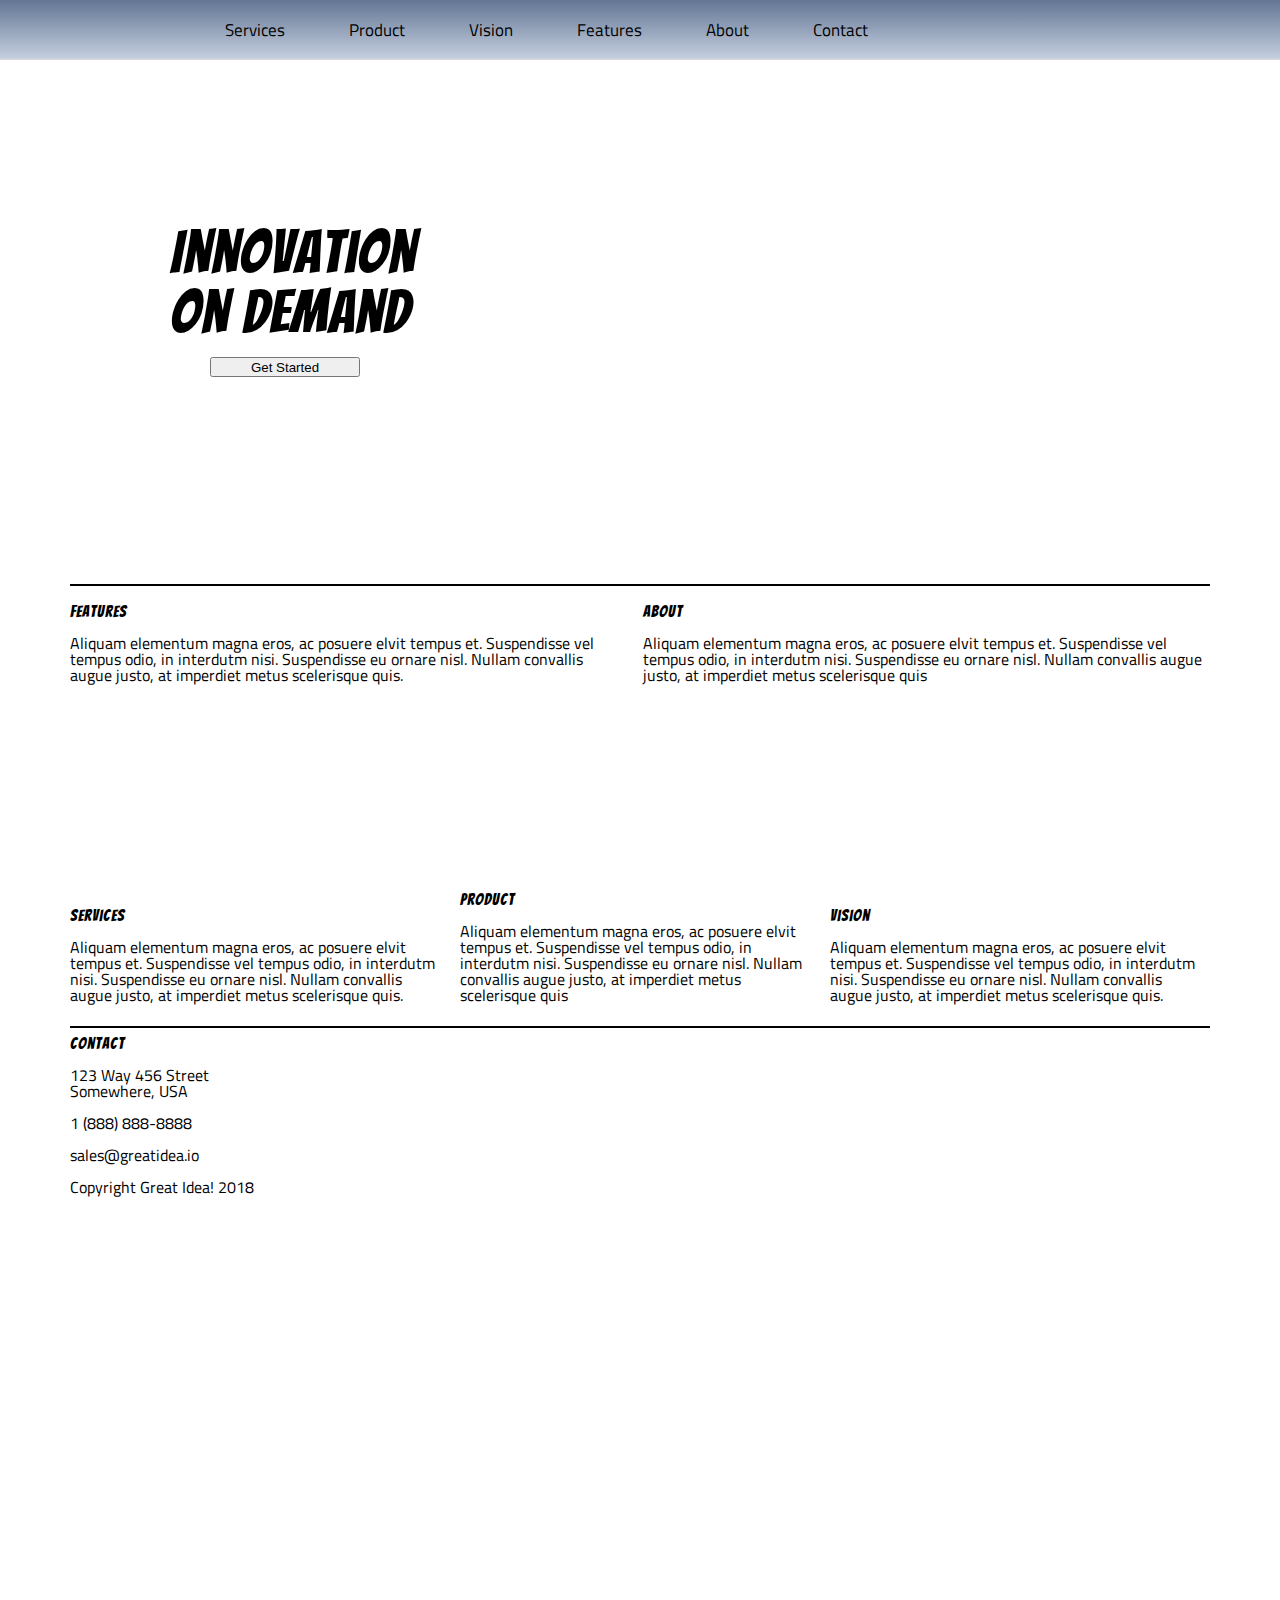
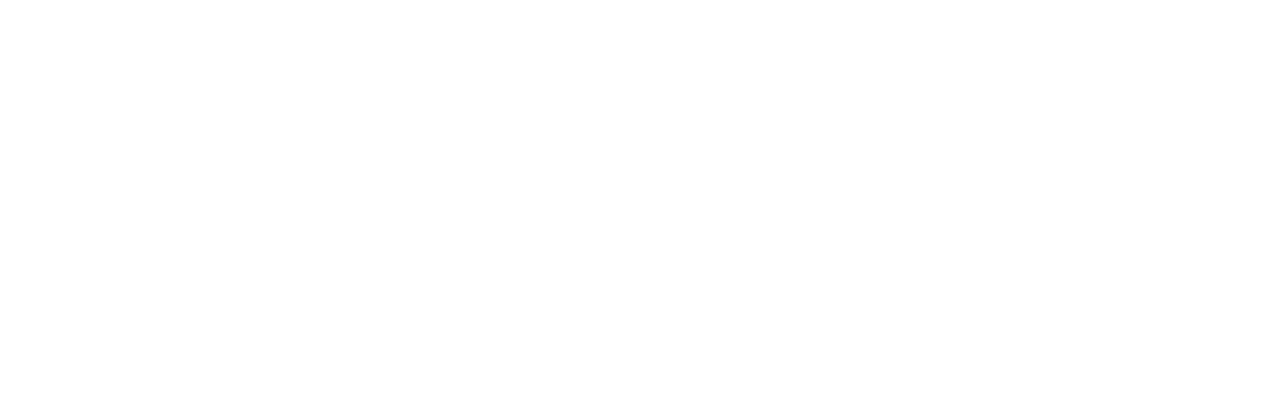
==== great-idea/index.html @ be097783 "Initial commit, code from UI2 added" ====
<!doctype html>

<html lang="en">
<head>
  <meta charset="utf-8">

  <title>Great Idea!</title>

  <link href="https://fonts.googleapis.com/css?family=Karla" rel="stylesheet">
  <link rel="stylesheet" href="css/index.css">
  <link href="https://fonts.googleapis.com/css?family=Bangers|Titillium+Web" rel="stylesheet">
  <link rel="stylesheet" href="css/index.css">

  <!--[if lt IE 9]>
    <script src="https://cdnjs.cloudflare.com/ajax/libs/html5shiv/3.7.3/html5shiv.js"></script>
  <![endif]-->
</head>

  <body>

    <!-- Copy and paste your HTML from the first UI project here -->
    <section class="mainContainer">
      <!--START - Top nav code-->
      <nav class="topnav main-nav ">
        <a class="navItem grow" href="#services">Services</a>
        <a class="navItem grow" href="#product">Product</a>
        <a class="navItem grow" href="#vision" >Vision</a>
        <a class="navItem grow" href="#features">Features</a>
        <a class="navItem grow" href="#about">About</a>
        <a class="navItem grow" href="#contact">Contact</a>
        <div class="topRightLogo">
          
        </div>
        
      </nav>
      <!--END - Top nav code-->
      <!--START - Top section code-->
      <section class="topSection">
        <div class="slogan testLeft">
          <div class="sloganFine">
              <h1 class="blockText">
                  Innovation
                  On
                  Demand
              </h1>
              <button class="startbutton">
                  Get Started
              </button>
          </div>
          <div class="spaceHolder">
              &nbsp;
              &nbsp;
              &nbsp;
          </div>
            
        </div>
        <div class="logo-right circle">
            <!--Here is the logo image div, image and properties set in css-->
        </div> 
      </section> 
      <!--END - Top section code-->

      <br><br>
      
      <section> 
        <div class="midSection">
          <hr></hr>
          <div class="topSectionLeft">
            
            <h4>Features</h4>
            <p>Aliquam elementum magna eros, ac posuere elvit tempus et. 
              Suspendisse vel tempus odio, in interdutm nisi. Suspendisse eu 
              ornare nisl. Nullam convallis augue justo, at imperdiet metus 
              scelerisque quis.</p>
          </div>
          <div class="topSectionRight">
             
              <h4>About</h4>
              <p>Aliquam elementum magna eros, ac posuere elvit tempus et. Suspendisse vel tempus odio, in interdutm nisi. Suspendisse eu ornare nisl. Nullam convallis augue justo, at imperdiet metus scelerisque quis</p>
          </div> 
        </div> 
      </section>
        <div class="img-center">

        </div> 
        
        
        <section>
          <div class="botSectionLeft">
            <h4>Services</h4>
            <p>Aliquam elementum magna eros, ac posuere elvit tempus et. 
              Suspendisse vel tempus odio, in interdutm nisi. Suspendisse eu 
              ornare nisl. Nullam convallis augue justo, at imperdiet metus 
              scelerisque quis.</p>
          </div>
          <div class="botSectionCenter">
              <h4>Product</h4>
              <p>Aliquam elementum magna eros, ac posuere elvit tempus et. Suspendisse vel tempus odio, in interdutm nisi. Suspendisse eu ornare nisl. Nullam convallis augue justo, at imperdiet metus scelerisque quis</p>
          </div> 
          <div class="botSectionRight">
            <h4>Vision</h4>
            <p>Aliquam elementum magna eros, ac posuere elvit tempus et. 
              Suspendisse vel tempus odio, in interdutm nisi. Suspendisse eu 
              ornare nisl. Nullam convallis augue justo, at imperdiet metus 
              scelerisque quis.</p>
          </div>   
      </section>
          
          <hr></hr>

          <footer>
              <h4>Contact</h4>
            <address>
                123 Way 456 Street<br>
                Somewhere, USA<br>
                <br>
                1 (888) 888-8888<br>
                <br>
                sales@greatidea.io<br>
                <br>
                Copyright Great Idea! 2018<br>
            </address>
              
              
          </footer>
          <section class="bottomSpace">
              &nbsp;
              &nbsp;
              &nbsp;
              &nbsp;
              &nbsp;
              &nbsp;
              &nbsp;
              &nbsp;
              &nbsp;
              &nbsp;
              &nbsp;
              &nbsp;
              &nbsp;
              &nbsp;
              &nbsp;
              &nbsp;
              &nbsp;
              &nbsp;
              &nbsp;
              &nbsp;
              &nbsp;
              &nbsp;
          </section>
          
          
    </section>
  
    
  </body>
</html>
---- great-idea/css/index.css ----
/* http://meyerweb.com/eric/tools/css/reset/ 
   v2.0 | 20110126
   License: none (public domain)
*/

html, body, div, span, applet, object, iframe,
h1, h2, h3, h4, h5, h6, p, blockquote, pre,
a, abbr, acronym, address, big, cite, code,
del, dfn, em, img, ins, kbd, q, s, samp,
small, strike, strong, sub, sup, tt, var,
b, u, i, center,
dl, dt, dd, ol, ul, li,
fieldset, form, label, legend,
table, caption, tbody, tfoot, thead, tr, th, td,
article, aside, canvas, details, embed, 
figure, figcaption, footer, header, hgroup, 
menu, nav, output, ruby, section, summary,
time, mark, audio, video {
	margin: 0;
	padding: 0;
	border: 0;
	font-size: 100%;
	font: inherit;
	vertical-align: baseline;
}
/* HTML5 display-role reset for older browsers */
article, aside, details, figcaption, figure, 
footer, header, hgroup, menu, nav, section {
	display: block;
}
body {
	line-height: 1;
}
ol, ul {
	list-style: none;
}
blockquote, q {
	quotes: none;
}
blockquote:before, blockquote:after,
q:before, q:after {
	content: '';
	content: none;
}
table {
	border-collapse: collapse;
	border-spacing: 0;
}

/* Set every element's box-sizing to border-box */
* {
    box-sizing: border-box;
}

html, body {
    height: 100%;
    font-family: 'Titillium Web', sans-serif;
}

h1, h2, h3, h4, h5 {
    font-family: 'Bangers', cursive;
    letter-spacing: 1px;
    margin-bottom: 15px;
}

/* Copy and paste your work from yesterday here and start to refactor into flexbox */

.logoContainer{
	display: inline;
	float: right;
	color: #f2f2f2;
	text-align: center;
	padding: 14px 16px;
	text-decoration: none;
	font-size: 17px;
}

.mainContainer{
	margin-left:70px;
	margin-right:70px;
}

/* START - CSS for positioning the slogan and start button     */
.slogan{
	text-align: center;
	font-size: 60px;
	margin-top: 100px;
}

.sloganFine{
	width: 200px;
	padding-left: 100px;
	padding-top: 20px;
}

.startbutton{
	width: 150px;
	height: 20px;
	margin-left: 40px;
	display: block;
	box-sizing: border-box;
}
/* END - CSS for positioning the slogan and start button */

.logo-right{
	margin-top: 20px;
	margin-left: 100px;
	background-image: url("../img/header-img.png");
  	background-repeat: no-repeat;
  	background-position: right top;
  	
    
    width: 379px;
    height: 379px;
}

.circle {

	border-radius: 50%;

	display: inline-block;

	margin-right: 20px;

}

/* START - Top Nav CSS */


nav.main-nav {
    background-image: -o-linear-gradient(bottom, #637694 0%, #C5CFE0 100%);
	background-image: -moz-linear-gradient(bottom, #637694 0%, #C5CFE0 100%);
	background-image: -webkit-linear-gradient(bottom, #637694 0%, #C5CFE0 100%);
	background-image: -ms-linear-gradient(bottom, #637694 0%, #C5CFE0 100%);
	background-image: linear-gradient(to bottom, #637694 0%, #C5CFE0 100%);
    height:60px;
    z-index:2;
	margin-left: 0px;
    border-bottom:1px solid #dadada;
    width:100%;
    position:fixed;
    top:0px;
    left:0;
    right:0;
    text-align: center;
}

.topnav {
	
	color: black;
	
}
  
.topnav a {
display: inline-block;
color: black;
text-align: center;
text-decoration: none;
font-size: 17px;
}

.topnav a:hover {

color: black;
}

.topnav a.active {

color: white;
}

.navItem{
	padding-bottom: 20px;
	margin: 30px;
	margin-top: 10px;

	display: inline-block;
}
/* END - Top Nav CSS */


.topSection{
	padding-top: 60px;
}


hr{
	border: 1px solid black;
}

.midSection{
	width: 100%;
	height: 100%;
}

.topSectionLeft{
	width: 49%;
	padding-top:10px;
	padding-bottom: 15px;
	padding-right: 10px;
	
	display: inline-block;
	
}

.topSectionRight{
	width: 50%;
	padding-top:10px;
	padding-bottom: 15px;
	padding-left: 10px;
	display: inline-block;
	
}


.botSectionLeft{
	width: 33%;
	padding-top:10px;
	padding-bottom: 15px;
	
	display: inline-block;
}
.botSectionCenter{
	width: 33%;
	padding-top:10px;
	padding-left:10px;
	padding-right:10px;
	padding-bottom: 15px;
	margin: auto;
	display: inline-block;
}
.botSectionRight{
	width: 33%;
	padding-top:10px;
	padding-bottom: 15px;
	display: inline-block;
}

.testLeft{
	width: 50%;
	display: inline-block;
}

.img-center{

	background-image: url("../img/mid-page-accent.jpg");
  	background-repeat: no-repeat;
  	background-position: center;
  	
	display: inline-block;
    width: 100%;
    height: 182px;
	 
}



.bottomSpace{
	height: 800px;
}




.spaceHolder{
	padding: 30px;
	padding-bottom: 100px;
	height: 167px;
}

.blockText{
	margin-left: auto;
	margin-right: auto;
	width: 4em;
	text-align: center;
}

.topRightLogo{
	background-image: url("../img/logo.png");
  	background-repeat: no-repeat;
  	background-position: center;
  	z-index: 20;
	
    width: 183px;
	height: 36px;
	
	display: inline-block;
}

.grow { transition: all .2s ease-in-out; }
.grow:hover { transform: scale(1.5); }
---- great-idea/css/index.css ----
/* http://meyerweb.com/eric/tools/css/reset/ 
   v2.0 | 20110126
   License: none (public domain)
*/

html, body, div, span, applet, object, iframe,
h1, h2, h3, h4, h5, h6, p, blockquote, pre,
a, abbr, acronym, address, big, cite, code,
del, dfn, em, img, ins, kbd, q, s, samp,
small, strike, strong, sub, sup, tt, var,
b, u, i, center,
dl, dt, dd, ol, ul, li,
fieldset, form, label, legend,
table, caption, tbody, tfoot, thead, tr, th, td,
article, aside, canvas, details, embed, 
figure, figcaption, footer, header, hgroup, 
menu, nav, output, ruby, section, summary,
time, mark, audio, video {
	margin: 0;
	padding: 0;
	border: 0;
	font-size: 100%;
	font: inherit;
	vertical-align: baseline;
}
/* HTML5 display-role reset for older browsers */
article, aside, details, figcaption, figure, 
footer, header, hgroup, menu, nav, section {
	display: block;
}
body {
	line-height: 1;
}
ol, ul {
	list-style: none;
}
blockquote, q {
	quotes: none;
}
blockquote:before, blockquote:after,
q:before, q:after {
	content: '';
	content: none;
}
table {
	border-collapse: collapse;
	border-spacing: 0;
}

/* Set every element's box-sizing to border-box */
* {
    box-sizing: border-box;
}

html, body {
    height: 100%;
    font-family: 'Titillium Web', sans-serif;
}

h1, h2, h3, h4, h5 {
    font-family: 'Bangers', cursive;
    letter-spacing: 1px;
    margin-bottom: 15px;
}

/* Copy and paste your work from yesterday here and start to refactor into flexbox */

.logoContainer{
	display: inline;
	float: right;
	color: #f2f2f2;
	text-align: center;
	padding: 14px 16px;
	text-decoration: none;
	font-size: 17px;
}

.mainContainer{
	margin-left:70px;
	margin-right:70px;
}

/* START - CSS for positioning the slogan and start button     */
.slogan{
	text-align: center;
	font-size: 60px;
	margin-top: 100px;
}

.sloganFine{
	width: 200px;
	padding-left: 100px;
	padding-top: 20px;
}

.startbutton{
	width: 150px;
	height: 20px;
	margin-left: 40px;
	display: block;
	box-sizing: border-box;
}
/* END - CSS for positioning the slogan and start button */

.logo-right{
	margin-top: 20px;
	margin-left: 100px;
	background-image: url("../img/header-img.png");
  	background-repeat: no-repeat;
  	background-position: right top;
  	
    
    width: 379px;
    height: 379px;
}

.circle {

	border-radius: 50%;

	display: inline-block;

	margin-right: 20px;

}

/* START - Top Nav CSS */


nav.main-nav {
    background-image: -o-linear-gradient(bottom, #637694 0%, #C5CFE0 100%);
	background-image: -moz-linear-gradient(bottom, #637694 0%, #C5CFE0 100%);
	background-image: -webkit-linear-gradient(bottom, #637694 0%, #C5CFE0 100%);
	background-image: -ms-linear-gradient(bottom, #637694 0%, #C5CFE0 100%);
	background-image: linear-gradient(to bottom, #637694 0%, #C5CFE0 100%);
    height:60px;
    z-index:2;
	margin-left: 0px;
    border-bottom:1px solid #dadada;
    width:100%;
    position:fixed;
    top:0px;
    left:0;
    right:0;
    text-align: center;
}

.topnav {
	
	color: black;
	
}
  
.topnav a {
display: inline-block;
color: black;
text-align: center;
text-decoration: none;
font-size: 17px;
}

.topnav a:hover {

color: black;
}

.topnav a.active {

color: white;
}

.navItem{
	padding-bottom: 20px;
	margin: 30px;
	margin-top: 10px;

	display: inline-block;
}
/* END - Top Nav CSS */


.topSection{
	padding-top: 60px;
}


hr{
	border: 1px solid black;
}

.midSection{
	width: 100%;
	height: 100%;
}

.topSectionLeft{
	width: 49%;
	padding-top:10px;
	padding-bottom: 15px;
	padding-right: 10px;
	
	display: inline-block;
	
}

.topSectionRight{
	width: 50%;
	padding-top:10px;
	padding-bottom: 15px;
	padding-left: 10px;
	display: inline-block;
	
}


.botSectionLeft{
	width: 33%;
	padding-top:10px;
	padding-bottom: 15px;
	
	display: inline-block;
}
.botSectionCenter{
	width: 33%;
	padding-top:10px;
	padding-left:10px;
	padding-right:10px;
	padding-bottom: 15px;
	margin: auto;
	display: inline-block;
}
.botSectionRight{
	width: 33%;
	padding-top:10px;
	padding-bottom: 15px;
	display: inline-block;
}

.testLeft{
	width: 50%;
	display: inline-block;
}

.img-center{

	background-image: url("../img/mid-page-accent.jpg");
  	background-repeat: no-repeat;
  	background-position: center;
  	
	display: inline-block;
    width: 100%;
    height: 182px;
	 
}



.bottomSpace{
	height: 800px;
}




.spaceHolder{
	padding: 30px;
	padding-bottom: 100px;
	height: 167px;
}

.blockText{
	margin-left: auto;
	margin-right: auto;
	width: 4em;
	text-align: center;
}

.topRightLogo{
	background-image: url("../img/logo.png");
  	background-repeat: no-repeat;
  	background-position: center;
  	z-index: 20;
	
    width: 183px;
	height: 36px;
	
	display: inline-block;
}

.grow { transition: all .2s ease-in-out; }
.grow:hover { transform: scale(1.5); }
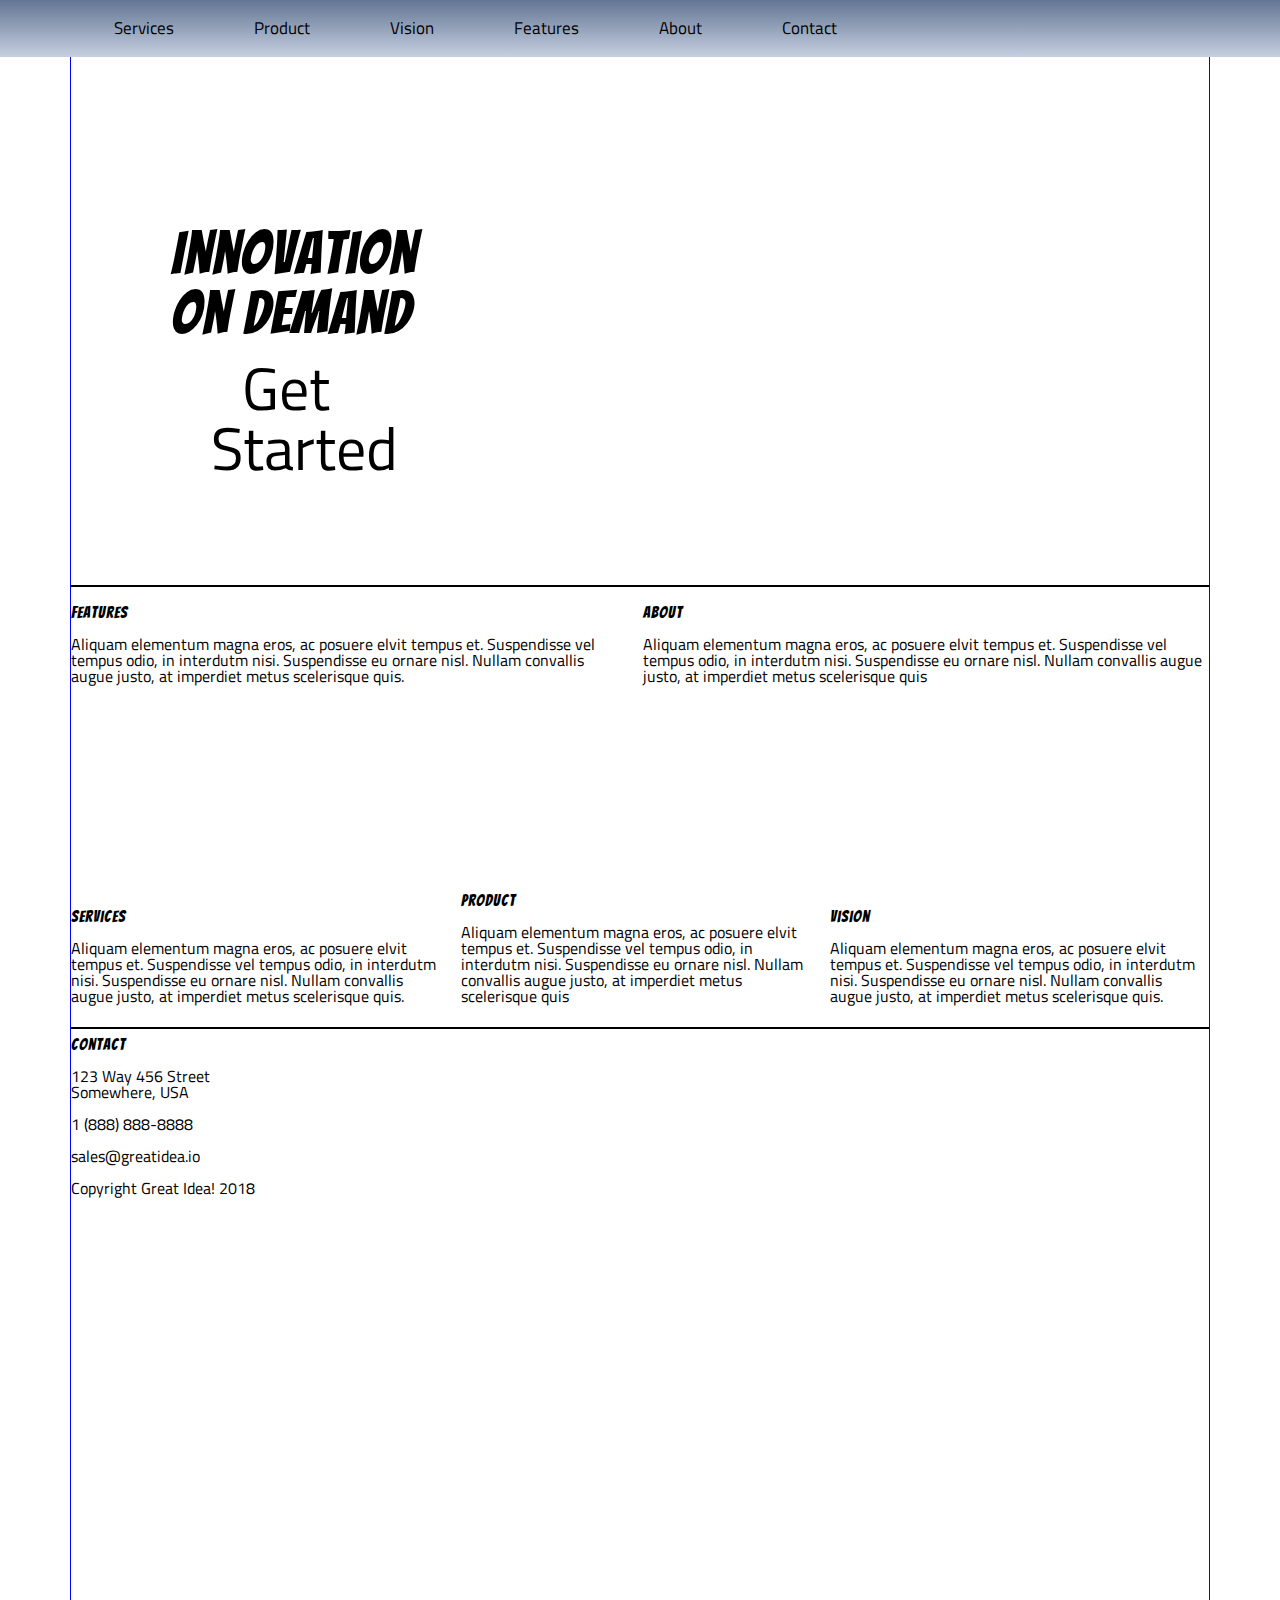
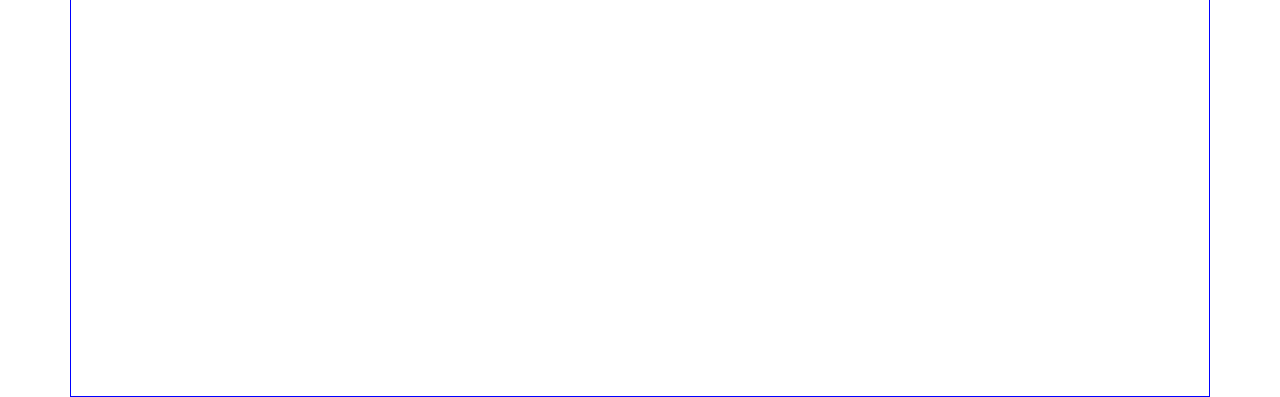
==== commit 5dd92be7: "great idea main page responsive menu with flex" ====
--- a/great-idea/index.html
+++ b/great-idea/index.html
@@ -10,7 +10,7 @@
   <link rel="stylesheet" href="css/index.css">
   <link href="https://fonts.googleapis.com/css?family=Bangers|Titillium+Web" rel="stylesheet">
   <link rel="stylesheet" href="css/index.css">
-
+  <link rel="stylesheet" href="https://cdnjs.cloudflare.com/ajax/libs/font-awesome/4.7.0/css/font-awesome.min.css">
   <!--[if lt IE 9]>
     <script src="https://cdnjs.cloudflare.com/ajax/libs/html5shiv/3.7.3/html5shiv.js"></script>
   <![endif]-->
@@ -19,21 +19,76 @@
   <body>
 
     <!-- Copy and paste your HTML from the first UI project here -->
+    
+    <!--START - Top nav code-->
+    <div class="wrapper">
+        <nav class="topnav">
+          <ul>
+            <li><a class="navItem grow" href="#services">Services</a></li>
+            <li><a class="navItem grow" href="#product">Product</a></li>
+            <li><a class="navItem grow" href="#vision">Vision</a></li>
+            <li><a class="navItem grow" href="#features">Features</a></li>
+            <li><a class="navItem grow" href="#about">About</a></li>
+            <li><a class="navItem grow" href="#contact">Contact</a></li>   
+          </ul>
+            <ul>
+              <li class="topRightLogo"></li>
+              
+            </ul>
+        </nav>
+        
+        <nav id="topnavRD_close" class="topnavRD_closed">
+            <ul>
+
+            </ul>
+              <ul>
+                <li class="topRightLogo"></li>
+                <li class="buttonRD">
+                    <button onclick="myFunction()" class="bars grow " href="#navigation-main" aria-label="Skip to main navigation">
+                        <i class="fa fa-bars fa-4x" aria-hidden="true"></i>
+                    </button>
+                </li>
+                
+              </ul>
+          </nav>
+
+          <nav id="topnavRD_open" class="topnavRD_open">
+              <ul>
+                <li><a class="navItem grow" href="#services">Services</a></li>
+                <li><a class="navItem grow" href="#product">Product</a></li>
+                <li><a class="navItem grow" href="#vision">Vision</a></li>
+                <li><a class="navItem grow" href="#features">Features</a></li>
+                <li><a class="navItem grow" href="#about">About</a></li>
+                <li><a class="navItem grow" href="#contact">Contact</a></li>   
+              </ul>
+                <ul>
+                  <li class="topRightLogo"></li>
+                  <li class="buttonRD">
+                      <button onclick="myFunction()" class="bars grow " href="#navigation-main" aria-label="Skip to main navigation">
+                          <i class="fa fa-bars fa-4x" aria-hidden="true"></i>
+                      </button>
+                  </li>
+                  
+                </ul>
+            </nav>
+      </div>
+      
+     
+      <script>
+        function myFunction() {
+          var x = document.getElementById("topnavRD_open");
+          if (x.style.display === "none") {
+            x.style.display = "flex";
+          } else {
+            x.style.display = "none";
+          }
+          
+        }
+
+      </script>
+      <!--END - Top nav code-->
+    
     <section class="mainContainer">
-      <!--START - Top nav code-->
-      <nav class="topnav main-nav ">
-        <a class="navItem grow" href="#services">Services</a>
-        <a class="navItem grow" href="#product">Product</a>
-        <a class="navItem grow" href="#vision" >Vision</a>
-        <a class="navItem grow" href="#features">Features</a>
-        <a class="navItem grow" href="#about">About</a>
-        <a class="navItem grow" href="#contact">Contact</a>
-        <div class="topRightLogo">
-          
-        </div>
-        
-      </nav>
-      <!--END - Top nav code-->
       <!--START - Top section code-->
       <section class="topSection">
         <div class="slogan testLeft">
--- a/great-idea/css/index.css
+++ b/great-idea/css/index.css
@@ -65,20 +65,180 @@
 
 /* Copy and paste your work from yesterday here and start to refactor into flexbox */
 
-.logoContainer{
-	display: inline;
-	float: right;
-	color: #f2f2f2;
-	text-align: center;
-	padding: 14px 16px;
-	text-decoration: none;
-	font-size: 17px;
-}
+
 
 .mainContainer{
 	margin-left:70px;
 	margin-right:70px;
-}
+	border: solid blue 1px;
+}
+
+/* START - Top Nav CSS */
+
+.wrapper nav{
+	width: 100%;
+	position: fixed;
+	color: black;
+
+  }
+
+  /* menu base styles */
+  
+  nav{
+	background-image: -o-linear-gradient(bottom, #637694 0%, #C5CFE0 100%);
+	background-image: -moz-linear-gradient(bottom, #637694 0%, #C5CFE0 100%);
+	background-image: -webkit-linear-gradient(bottom, #637694 0%, #C5CFE0 100%);
+	background-image: -ms-linear-gradient(bottom, #637694 0%, #C5CFE0 100%);
+	background-image: linear-gradient(to bottom, #637694 0%, #C5CFE0 100%);
+	
+	display: flex;
+	flex-flow: row wrap;
+	align-items: center;
+	justify-content: space-around;
+	flex-grow: 1;
+  }
+  
+  nav ul{
+	justify-content: space-around;
+	flex-wrap: wrap;
+	list-style-type: none;
+	padding: 0;
+  }
+  
+  nav a{
+	text-decoration: none;
+	text-align: center;
+	color: black;
+	display: block;
+	padding: 10px;
+  }
+  
+  nav a:hover{
+
+  }
+
+  button{
+	all: unset;
+	
+	
+  }
+
+  .buttonRD{
+	margin: 0 auto;
+	/* doesn't work = align-content: center;*/
+	margin-left: 50px;
+	
+	}
+	
+	.topnavRD_closed{
+		display: none;
+	}
+
+/* flex styles */
+
+@media screen and (max-width: 768px){
+	nav ul{
+	
+		
+	}
+
+	nav li{
+		
+	}
+
+	nav{
+		justify-content: center;
+		
+	}
+
+	.topRightLogo{
+		display: flex;
+	}
+	.topnav{
+		display: none;
+	}
+
+	.topnavRD_open{
+		display: none;
+	}
+
+	.topnavRD_closed{
+		display: flex;
+	}
+	
+}
+@media screen and (min-width: 768px){
+	nav ul{
+		display: flex;
+		justify-content: space-around;
+		
+	}
+
+	nav li{
+		/*flex: 1 1 0;*/
+		height: 100%;
+		flex: 0 0 100px;
+	}
+
+	nav{
+		
+	}
+
+	.topRightLogo{
+		display: flex;
+	}
+
+	.topnavRD_open{
+		display: none;
+	}
+
+	
+}
+
+.topnav{
+	
+}
+
+.topnav a {
+	color: black;
+	text-align: center;
+	text-decoration: none;
+	font-size: 17px;
+	margin-top: 10px;
+}
+
+.topnav a:hover {
+	color: black;
+}
+
+.topnav a.active {
+	color: white;
+}
+
+.navItem{
+	padding-bottom: 20px;
+	margin: 0 30px 0 30px;
+}
+
+.topRightLogo{
+	background-image: url("../img/logo.png");
+  	background-repeat: no-repeat;
+  	background-position: center;
+  	z-index: 20;
+	
+    width: 183px;
+	height: 36px;
+	flex: 1 1 0;
+	margin: 0;
+	
+	
+}
+
+.grow { transition: all .2s ease-in-out; }
+.grow:hover { transform: scale(1.5); }
+
+/* END - Top Nav CSS */
+
 
 /* START - CSS for positioning the slogan and start button     */
 .slogan{
@@ -102,91 +262,32 @@
 }
 /* END - CSS for positioning the slogan and start button */
 
+/* START - css for positioning the circle logo */
 .logo-right{
 	margin-top: 20px;
 	margin-left: 100px;
 	background-image: url("../img/header-img.png");
   	background-repeat: no-repeat;
   	background-position: right top;
-  	
-    
     width: 379px;
     height: 379px;
 }
 
 .circle {
-
 	border-radius: 50%;
-
-	display: inline-block;
-
+	display: inline-block;
 	margin-right: 20px;
-
-}
-
-/* START - Top Nav CSS */
-
-
-nav.main-nav {
-    background-image: -o-linear-gradient(bottom, #637694 0%, #C5CFE0 100%);
-	background-image: -moz-linear-gradient(bottom, #637694 0%, #C5CFE0 100%);
-	background-image: -webkit-linear-gradient(bottom, #637694 0%, #C5CFE0 100%);
-	background-image: -ms-linear-gradient(bottom, #637694 0%, #C5CFE0 100%);
-	background-image: linear-gradient(to bottom, #637694 0%, #C5CFE0 100%);
-    height:60px;
-    z-index:2;
-	margin-left: 0px;
-    border-bottom:1px solid #dadada;
-    width:100%;
-    position:fixed;
-    top:0px;
-    left:0;
-    right:0;
-    text-align: center;
-}
-
-.topnav {
-	
-	color: black;
-	
-}
-  
-.topnav a {
-display: inline-block;
-color: black;
-text-align: center;
-text-decoration: none;
-font-size: 17px;
-}
-
-.topnav a:hover {
-
-color: black;
-}
-
-.topnav a.active {
-
-color: white;
-}
-
-.navItem{
-	padding-bottom: 20px;
-	margin: 30px;
-	margin-top: 10px;
-
-	display: inline-block;
-}
-/* END - Top Nav CSS */
+}
+/* END - css for positioning the circle logo */
 
 
 .topSection{
 	padding-top: 60px;
 }
 
-
 hr{
 	border: 1px solid black;
-}
+} 
 
 .midSection{
 	width: 100%;
@@ -197,10 +298,8 @@
 	width: 49%;
 	padding-top:10px;
 	padding-bottom: 15px;
-	padding-right: 10px;
-	
-	display: inline-block;
-	
+	padding-right: 10px;	
+	display: inline-block;	
 }
 
 .topSectionRight{
@@ -208,16 +307,13 @@
 	padding-top:10px;
 	padding-bottom: 15px;
 	padding-left: 10px;
-	display: inline-block;
-	
-}
-
+	display: inline-block;	
+}
 
 .botSectionLeft{
 	width: 33%;
 	padding-top:10px;
 	padding-bottom: 15px;
-	
 	display: inline-block;
 }
 .botSectionCenter{
@@ -242,25 +338,17 @@
 }
 
 .img-center{
-
 	background-image: url("../img/mid-page-accent.jpg");
   	background-repeat: no-repeat;
-  	background-position: center;
-  	
+  	background-position: center;	
 	display: inline-block;
     width: 100%;
-    height: 182px;
-	 
-}
-
-
+    height: 182px; 
+}
 
 .bottomSpace{
 	height: 800px;
 }
-
-
-
 
 .spaceHolder{
 	padding: 30px;
@@ -275,17 +363,3 @@
 	text-align: center;
 }
 
-.topRightLogo{
-	background-image: url("../img/logo.png");
-  	background-repeat: no-repeat;
-  	background-position: center;
-  	z-index: 20;
-	
-    width: 183px;
-	height: 36px;
-	
-	display: inline-block;
-}
-
-.grow { transition: all .2s ease-in-out; }
-.grow:hover { transform: scale(1.5); }--- a/great-idea/css/index.css
+++ b/great-idea/css/index.css
@@ -65,20 +65,180 @@
 
 /* Copy and paste your work from yesterday here and start to refactor into flexbox */
 
-.logoContainer{
-	display: inline;
-	float: right;
-	color: #f2f2f2;
-	text-align: center;
-	padding: 14px 16px;
-	text-decoration: none;
-	font-size: 17px;
-}
+
 
 .mainContainer{
 	margin-left:70px;
 	margin-right:70px;
-}
+	border: solid blue 1px;
+}
+
+/* START - Top Nav CSS */
+
+.wrapper nav{
+	width: 100%;
+	position: fixed;
+	color: black;
+
+  }
+
+  /* menu base styles */
+  
+  nav{
+	background-image: -o-linear-gradient(bottom, #637694 0%, #C5CFE0 100%);
+	background-image: -moz-linear-gradient(bottom, #637694 0%, #C5CFE0 100%);
+	background-image: -webkit-linear-gradient(bottom, #637694 0%, #C5CFE0 100%);
+	background-image: -ms-linear-gradient(bottom, #637694 0%, #C5CFE0 100%);
+	background-image: linear-gradient(to bottom, #637694 0%, #C5CFE0 100%);
+	
+	display: flex;
+	flex-flow: row wrap;
+	align-items: center;
+	justify-content: space-around;
+	flex-grow: 1;
+  }
+  
+  nav ul{
+	justify-content: space-around;
+	flex-wrap: wrap;
+	list-style-type: none;
+	padding: 0;
+  }
+  
+  nav a{
+	text-decoration: none;
+	text-align: center;
+	color: black;
+	display: block;
+	padding: 10px;
+  }
+  
+  nav a:hover{
+
+  }
+
+  button{
+	all: unset;
+	
+	
+  }
+
+  .buttonRD{
+	margin: 0 auto;
+	/* doesn't work = align-content: center;*/
+	margin-left: 50px;
+	
+	}
+	
+	.topnavRD_closed{
+		display: none;
+	}
+
+/* flex styles */
+
+@media screen and (max-width: 768px){
+	nav ul{
+	
+		
+	}
+
+	nav li{
+		
+	}
+
+	nav{
+		justify-content: center;
+		
+	}
+
+	.topRightLogo{
+		display: flex;
+	}
+	.topnav{
+		display: none;
+	}
+
+	.topnavRD_open{
+		display: none;
+	}
+
+	.topnavRD_closed{
+		display: flex;
+	}
+	
+}
+@media screen and (min-width: 768px){
+	nav ul{
+		display: flex;
+		justify-content: space-around;
+		
+	}
+
+	nav li{
+		/*flex: 1 1 0;*/
+		height: 100%;
+		flex: 0 0 100px;
+	}
+
+	nav{
+		
+	}
+
+	.topRightLogo{
+		display: flex;
+	}
+
+	.topnavRD_open{
+		display: none;
+	}
+
+	
+}
+
+.topnav{
+	
+}
+
+.topnav a {
+	color: black;
+	text-align: center;
+	text-decoration: none;
+	font-size: 17px;
+	margin-top: 10px;
+}
+
+.topnav a:hover {
+	color: black;
+}
+
+.topnav a.active {
+	color: white;
+}
+
+.navItem{
+	padding-bottom: 20px;
+	margin: 0 30px 0 30px;
+}
+
+.topRightLogo{
+	background-image: url("../img/logo.png");
+  	background-repeat: no-repeat;
+  	background-position: center;
+  	z-index: 20;
+	
+    width: 183px;
+	height: 36px;
+	flex: 1 1 0;
+	margin: 0;
+	
+	
+}
+
+.grow { transition: all .2s ease-in-out; }
+.grow:hover { transform: scale(1.5); }
+
+/* END - Top Nav CSS */
+
 
 /* START - CSS for positioning the slogan and start button     */
 .slogan{
@@ -102,91 +262,32 @@
 }
 /* END - CSS for positioning the slogan and start button */
 
+/* START - css for positioning the circle logo */
 .logo-right{
 	margin-top: 20px;
 	margin-left: 100px;
 	background-image: url("../img/header-img.png");
   	background-repeat: no-repeat;
   	background-position: right top;
-  	
-    
     width: 379px;
     height: 379px;
 }
 
 .circle {
-
 	border-radius: 50%;
-
-	display: inline-block;
-
+	display: inline-block;
 	margin-right: 20px;
-
-}
-
-/* START - Top Nav CSS */
-
-
-nav.main-nav {
-    background-image: -o-linear-gradient(bottom, #637694 0%, #C5CFE0 100%);
-	background-image: -moz-linear-gradient(bottom, #637694 0%, #C5CFE0 100%);
-	background-image: -webkit-linear-gradient(bottom, #637694 0%, #C5CFE0 100%);
-	background-image: -ms-linear-gradient(bottom, #637694 0%, #C5CFE0 100%);
-	background-image: linear-gradient(to bottom, #637694 0%, #C5CFE0 100%);
-    height:60px;
-    z-index:2;
-	margin-left: 0px;
-    border-bottom:1px solid #dadada;
-    width:100%;
-    position:fixed;
-    top:0px;
-    left:0;
-    right:0;
-    text-align: center;
-}
-
-.topnav {
-	
-	color: black;
-	
-}
-  
-.topnav a {
-display: inline-block;
-color: black;
-text-align: center;
-text-decoration: none;
-font-size: 17px;
-}
-
-.topnav a:hover {
-
-color: black;
-}
-
-.topnav a.active {
-
-color: white;
-}
-
-.navItem{
-	padding-bottom: 20px;
-	margin: 30px;
-	margin-top: 10px;
-
-	display: inline-block;
-}
-/* END - Top Nav CSS */
+}
+/* END - css for positioning the circle logo */
 
 
 .topSection{
 	padding-top: 60px;
 }
 
-
 hr{
 	border: 1px solid black;
-}
+} 
 
 .midSection{
 	width: 100%;
@@ -197,10 +298,8 @@
 	width: 49%;
 	padding-top:10px;
 	padding-bottom: 15px;
-	padding-right: 10px;
-	
-	display: inline-block;
-	
+	padding-right: 10px;	
+	display: inline-block;	
 }
 
 .topSectionRight{
@@ -208,16 +307,13 @@
 	padding-top:10px;
 	padding-bottom: 15px;
 	padding-left: 10px;
-	display: inline-block;
-	
-}
-
+	display: inline-block;	
+}
 
 .botSectionLeft{
 	width: 33%;
 	padding-top:10px;
 	padding-bottom: 15px;
-	
 	display: inline-block;
 }
 .botSectionCenter{
@@ -242,25 +338,17 @@
 }
 
 .img-center{
-
 	background-image: url("../img/mid-page-accent.jpg");
   	background-repeat: no-repeat;
-  	background-position: center;
-  	
+  	background-position: center;	
 	display: inline-block;
     width: 100%;
-    height: 182px;
-	 
-}
-
-
+    height: 182px; 
+}
 
 .bottomSpace{
 	height: 800px;
 }
-
-
-
 
 .spaceHolder{
 	padding: 30px;
@@ -275,17 +363,3 @@
 	text-align: center;
 }
 
-.topRightLogo{
-	background-image: url("../img/logo.png");
-  	background-repeat: no-repeat;
-  	background-position: center;
-  	z-index: 20;
-	
-    width: 183px;
-	height: 36px;
-	
-	display: inline-block;
-}
-
-.grow { transition: all .2s ease-in-out; }
-.grow:hover { transform: scale(1.5); }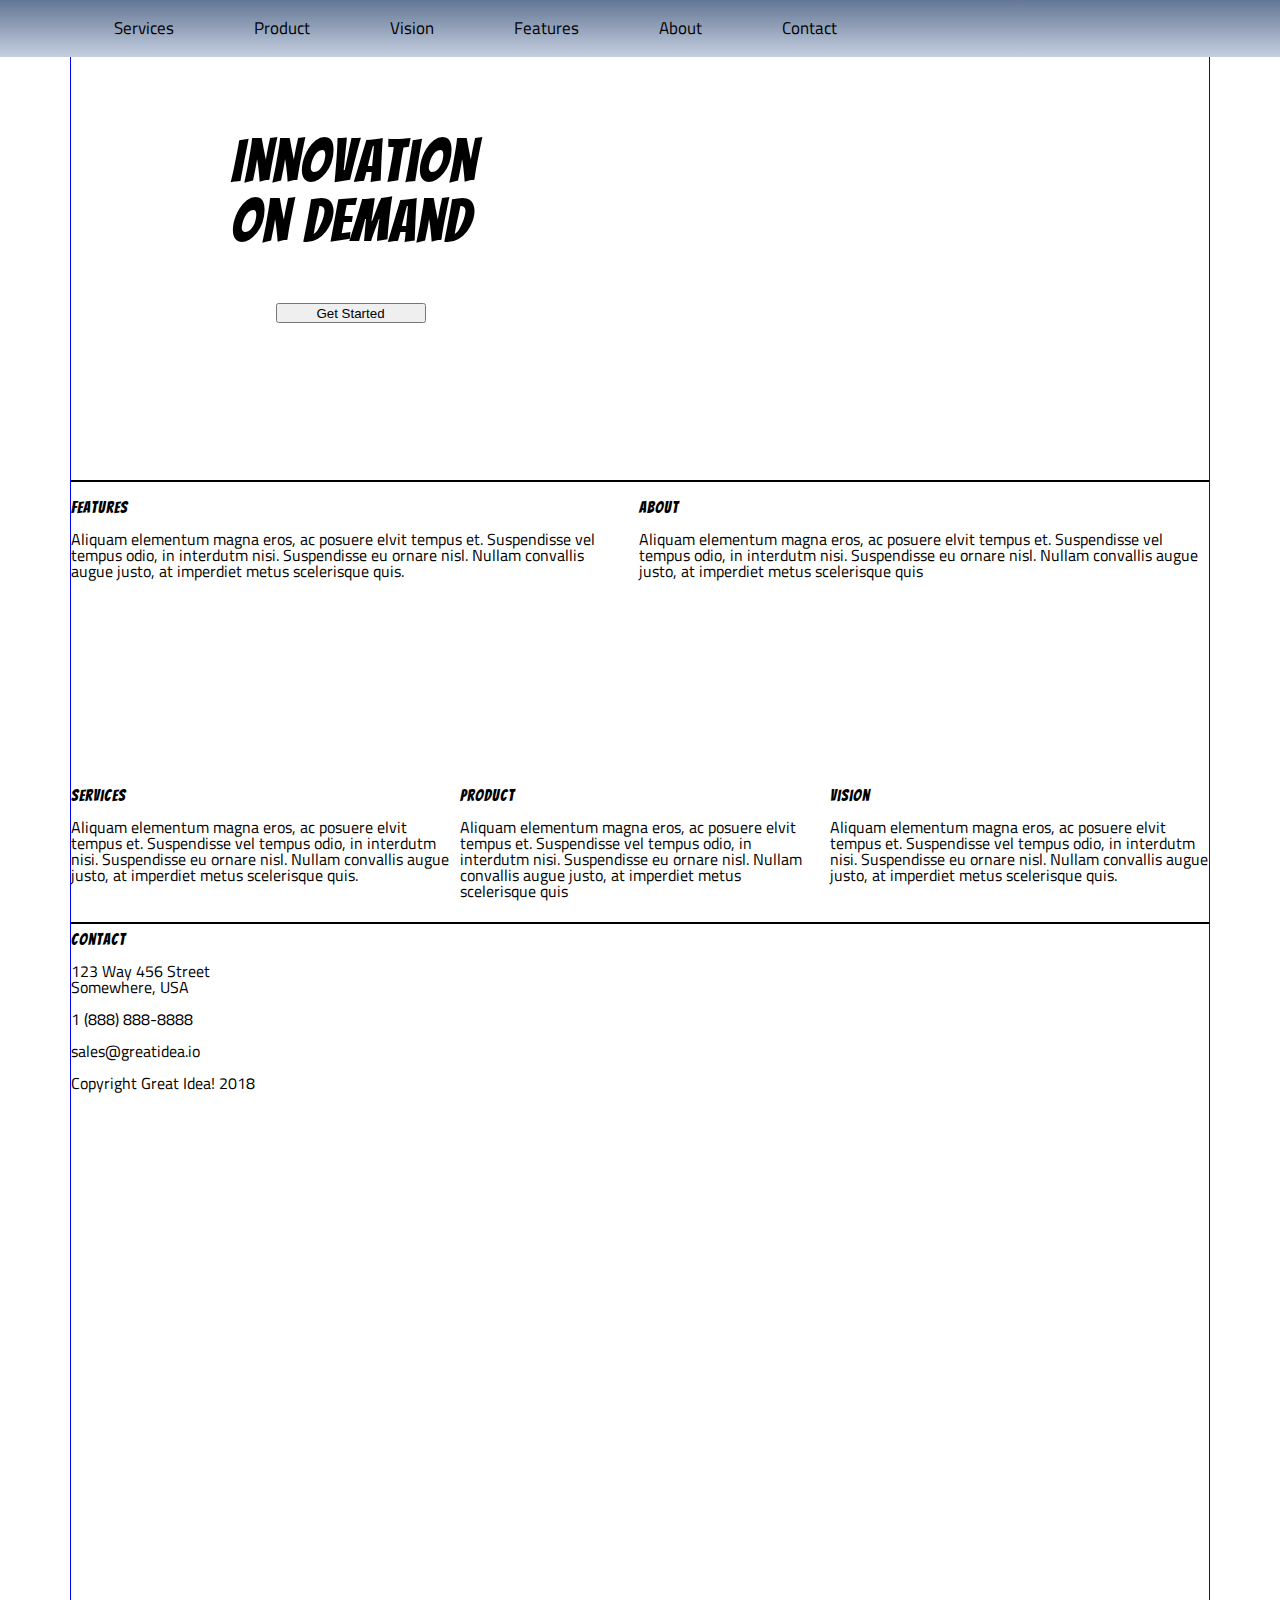
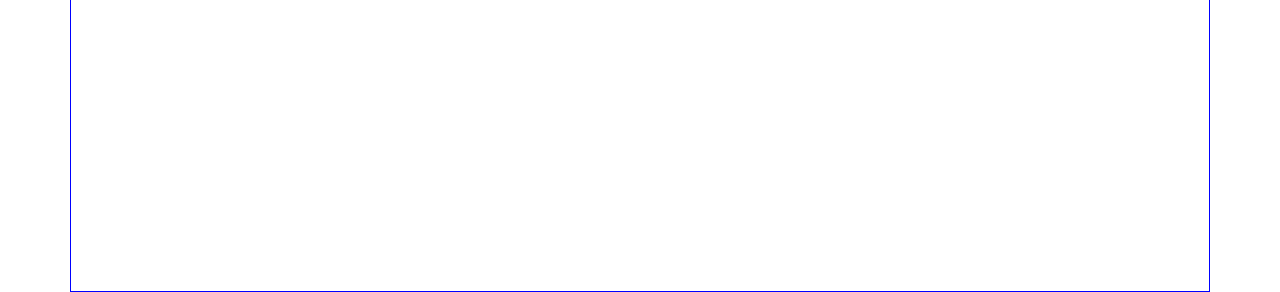
==== commit c06787db: "Having trouble with flex box on the lower part of page" ====
--- a/great-idea/index.html
+++ b/great-idea/index.html
@@ -91,7 +91,7 @@
     <section class="mainContainer">
       <!--START - Top section code-->
       <section class="topSection">
-        <div class="slogan testLeft">
+        <div class="topSectionLeft slogan">
           <div class="sloganFine">
               <h1 class="blockText">
                   Innovation
@@ -109,7 +109,7 @@
           </div>
             
         </div>
-        <div class="logo-right circle">
+        <div class="topSectionRight logo-right circle">
             <!--Here is the logo image div, image and properties set in css-->
         </div> 
       </section> 
@@ -118,8 +118,9 @@
       <br><br>
       
       <section> 
+        <hr></hr>
         <div class="midSection">
-          <hr></hr>
+          
           <div class="topSectionLeft">
             
             <h4>Features</h4>
@@ -141,24 +142,27 @@
         
         
         <section>
-          <div class="botSectionLeft">
-            <h4>Services</h4>
-            <p>Aliquam elementum magna eros, ac posuere elvit tempus et. 
-              Suspendisse vel tempus odio, in interdutm nisi. Suspendisse eu 
-              ornare nisl. Nullam convallis augue justo, at imperdiet metus 
-              scelerisque quis.</p>
-          </div>
-          <div class="botSectionCenter">
-              <h4>Product</h4>
-              <p>Aliquam elementum magna eros, ac posuere elvit tempus et. Suspendisse vel tempus odio, in interdutm nisi. Suspendisse eu ornare nisl. Nullam convallis augue justo, at imperdiet metus scelerisque quis</p>
-          </div> 
-          <div class="botSectionRight">
-            <h4>Vision</h4>
-            <p>Aliquam elementum magna eros, ac posuere elvit tempus et. 
-              Suspendisse vel tempus odio, in interdutm nisi. Suspendisse eu 
-              ornare nisl. Nullam convallis augue justo, at imperdiet metus 
-              scelerisque quis.</p>
-          </div>   
+          <div class="botMainSection">
+            <div class="botSectionLeft">
+                <h4>Services</h4>
+                <p>Aliquam elementum magna eros, ac posuere elvit tempus et. 
+                  Suspendisse vel tempus odio, in interdutm nisi. Suspendisse eu 
+                  ornare nisl. Nullam convallis augue justo, at imperdiet metus 
+                  scelerisque quis.</p>
+              </div>
+              <div class="botSectionCenter">
+                  <h4>Product</h4>
+                  <p>Aliquam elementum magna eros, ac posuere elvit tempus et. Suspendisse vel tempus odio, in interdutm nisi. Suspendisse eu ornare nisl. Nullam convallis augue justo, at imperdiet metus scelerisque quis</p>
+              </div> 
+              <div class="botSectionRight">
+                <h4>Vision</h4>
+                <p>Aliquam elementum magna eros, ac posuere elvit tempus et. 
+                  Suspendisse vel tempus odio, in interdutm nisi. Suspendisse eu 
+                  ornare nisl. Nullam convallis augue justo, at imperdiet metus 
+                  scelerisque quis.</p>
+              </div>  
+          </div>
+           
       </section>
           
           <hr></hr>
--- a/great-idea/css/index.css
+++ b/great-idea/css/index.css
@@ -117,7 +117,7 @@
 
   }
 
-  button{
+  .buttonRD button{
 	all: unset;
 	
 	
@@ -131,21 +131,11 @@
 	}
 	
 	.topnavRD_closed{
-		display: none;
-	}
-
-/* flex styles */
-
+		display: flex;
+	}
+
+/* START - media queries */
 @media screen and (max-width: 768px){
-	nav ul{
-	
-		
-	}
-
-	nav li{
-		
-	}
-
 	nav{
 		justify-content: center;
 		
@@ -162,10 +152,6 @@
 		display: none;
 	}
 
-	.topnavRD_closed{
-		display: flex;
-	}
-	
 }
 @media screen and (min-width: 768px){
 	nav ul{
@@ -192,8 +178,75 @@
 		display: none;
 	}
 
-	
-}
+	.topnavRD_closed{
+		display: none;
+	}
+	
+}
+
+@media screen and (max-width: 944px){
+	.topSection{
+		display: flex;
+		border: 1px solid red;
+		flex-direction: column;	
+	}
+	.slogan{
+		border: 1px solid black;
+		justify-content: center;
+		flex: 1 0 auto;
+		width: 100%;
+		margin-top: 200px;
+		min-width: 256px;
+	}
+	.logo-right{
+		border: 1px solid black;
+		flex: 1 0 auto;
+		width: 397px;
+		justify-content: center;
+		min-width: 382px;
+	}
+	.circle{
+		margin-left: 0px;
+	}
+
+	.midSection{
+		flex-direction: column;
+	}
+	.topSectionLeft{
+		align-self: center;
+		justify-self: center;
+		margin: 0 auto;
+		padding: 0;
+	}
+
+	.topSectionRight{
+		align-self: center;
+		justify-self: center;
+
+	}
+
+	.botMainSection{
+		display: flexbox;
+		flex-direction: column;
+	}
+
+	.botSectionLeft{
+		align-self: center;
+		border: 1px solid black;
+	}
+
+	.botSectionCenter{
+		margin: auto;
+		border: 1px solid black;
+	}
+
+	.botSectionRight{
+		align-self: center;
+		border: 1px solid black;
+	}
+
+}
+/* END - media queries */
 
 .topnav{
 	
@@ -229,7 +282,7 @@
     width: 183px;
 	height: 36px;
 	flex: 1 1 0;
-	margin: 0;
+	justify-content: space-evenly;
 	
 	
 }
@@ -241,49 +294,66 @@
 
 
 /* START - CSS for positioning the slogan and start button     */
+.topSection{
+	padding-top: 60px;
+	margin-left: 0px;
+	display: flex;
+	
+}
+
 .slogan{
 	text-align: center;
 	font-size: 60px;
 	margin-top: 100px;
+	margin: auto;
+	width: 175px;
+	flex:1;
 }
 
 .sloganFine{
-	width: 200px;
-	padding-left: 100px;
+	
+	padding-left: 0px;
 	padding-top: 20px;
+	
 }
 
 .startbutton{
 	width: 150px;
 	height: 20px;
-	margin-left: 40px;
-	display: block;
+	margin-left: 0px;
 	box-sizing: border-box;
+}
+
+.blockText{
+	margin-left: auto;
+	margin-right: auto;
+	width: 4em;
+	text-align: center;
 }
 /* END - CSS for positioning the slogan and start button */
 
 /* START - css for positioning the circle logo */
 .logo-right{
-	margin-top: 20px;
-	margin-left: 100px;
+	margin-top: 40px;
+
 	background-image: url("../img/header-img.png");
-  	background-repeat: no-repeat;
-  	background-position: right top;
-    width: 379px;
-    height: 379px;
+	background-repeat: no-repeat;
+	background-position: right top;
+	width: 379px;
+	height: 379px;
+  
+	margin: auto;
 }
 
 .circle {
-	border-radius: 50%;
-	display: inline-block;
-	margin-right: 20px;
+	border-radius: 50px;
+	
+	
 }
 /* END - css for positioning the circle logo */
 
 
-.topSection{
-	padding-top: 60px;
-}
+
 
 hr{
 	border: 1px solid black;
@@ -292,6 +362,7 @@
 .midSection{
 	width: 100%;
 	height: 100%;
+	display: flex;
 }
 
 .topSectionLeft{
@@ -299,7 +370,7 @@
 	padding-top:10px;
 	padding-bottom: 15px;
 	padding-right: 10px;	
-	display: inline-block;	
+		
 }
 
 .topSectionRight{
@@ -307,35 +378,36 @@
 	padding-top:10px;
 	padding-bottom: 15px;
 	padding-left: 10px;
-	display: inline-block;	
+		
+}
+
+.botMainSection{
+	display: flex;
 }
 
 .botSectionLeft{
-	width: 33%;
+	width:33%;
 	padding-top:10px;
 	padding-bottom: 15px;
-	display: inline-block;
+	flex: 1 0 auto;
 }
 .botSectionCenter{
-	width: 33%;
+	width:33%;
 	padding-top:10px;
 	padding-left:10px;
 	padding-right:10px;
 	padding-bottom: 15px;
 	margin: auto;
-	display: inline-block;
+	flex: 1 0 auto;
 }
 .botSectionRight{
-	width: 33%;
+	width:33%;
 	padding-top:10px;
 	padding-bottom: 15px;
-	display: inline-block;
-}
-
-.testLeft{
-	width: 50%;
-	display: inline-block;
-}
+	flex: 1 0 auto;
+}
+
+
 
 .img-center{
 	background-image: url("../img/mid-page-accent.jpg");
@@ -350,16 +422,7 @@
 	height: 800px;
 }
 
-.spaceHolder{
-	padding: 30px;
-	padding-bottom: 100px;
-	height: 167px;
-}
-
-.blockText{
-	margin-left: auto;
-	margin-right: auto;
-	width: 4em;
-	text-align: center;
-}
-
+
+
+
+
--- a/great-idea/css/index.css
+++ b/great-idea/css/index.css
@@ -117,7 +117,7 @@
 
   }
 
-  button{
+  .buttonRD button{
 	all: unset;
 	
 	
@@ -131,21 +131,11 @@
 	}
 	
 	.topnavRD_closed{
-		display: none;
-	}
-
-/* flex styles */
-
+		display: flex;
+	}
+
+/* START - media queries */
 @media screen and (max-width: 768px){
-	nav ul{
-	
-		
-	}
-
-	nav li{
-		
-	}
-
 	nav{
 		justify-content: center;
 		
@@ -162,10 +152,6 @@
 		display: none;
 	}
 
-	.topnavRD_closed{
-		display: flex;
-	}
-	
 }
 @media screen and (min-width: 768px){
 	nav ul{
@@ -192,8 +178,75 @@
 		display: none;
 	}
 
-	
-}
+	.topnavRD_closed{
+		display: none;
+	}
+	
+}
+
+@media screen and (max-width: 944px){
+	.topSection{
+		display: flex;
+		border: 1px solid red;
+		flex-direction: column;	
+	}
+	.slogan{
+		border: 1px solid black;
+		justify-content: center;
+		flex: 1 0 auto;
+		width: 100%;
+		margin-top: 200px;
+		min-width: 256px;
+	}
+	.logo-right{
+		border: 1px solid black;
+		flex: 1 0 auto;
+		width: 397px;
+		justify-content: center;
+		min-width: 382px;
+	}
+	.circle{
+		margin-left: 0px;
+	}
+
+	.midSection{
+		flex-direction: column;
+	}
+	.topSectionLeft{
+		align-self: center;
+		justify-self: center;
+		margin: 0 auto;
+		padding: 0;
+	}
+
+	.topSectionRight{
+		align-self: center;
+		justify-self: center;
+
+	}
+
+	.botMainSection{
+		display: flexbox;
+		flex-direction: column;
+	}
+
+	.botSectionLeft{
+		align-self: center;
+		border: 1px solid black;
+	}
+
+	.botSectionCenter{
+		margin: auto;
+		border: 1px solid black;
+	}
+
+	.botSectionRight{
+		align-self: center;
+		border: 1px solid black;
+	}
+
+}
+/* END - media queries */
 
 .topnav{
 	
@@ -229,7 +282,7 @@
     width: 183px;
 	height: 36px;
 	flex: 1 1 0;
-	margin: 0;
+	justify-content: space-evenly;
 	
 	
 }
@@ -241,49 +294,66 @@
 
 
 /* START - CSS for positioning the slogan and start button     */
+.topSection{
+	padding-top: 60px;
+	margin-left: 0px;
+	display: flex;
+	
+}
+
 .slogan{
 	text-align: center;
 	font-size: 60px;
 	margin-top: 100px;
+	margin: auto;
+	width: 175px;
+	flex:1;
 }
 
 .sloganFine{
-	width: 200px;
-	padding-left: 100px;
+	
+	padding-left: 0px;
 	padding-top: 20px;
+	
 }
 
 .startbutton{
 	width: 150px;
 	height: 20px;
-	margin-left: 40px;
-	display: block;
+	margin-left: 0px;
 	box-sizing: border-box;
+}
+
+.blockText{
+	margin-left: auto;
+	margin-right: auto;
+	width: 4em;
+	text-align: center;
 }
 /* END - CSS for positioning the slogan and start button */
 
 /* START - css for positioning the circle logo */
 .logo-right{
-	margin-top: 20px;
-	margin-left: 100px;
+	margin-top: 40px;
+
 	background-image: url("../img/header-img.png");
-  	background-repeat: no-repeat;
-  	background-position: right top;
-    width: 379px;
-    height: 379px;
+	background-repeat: no-repeat;
+	background-position: right top;
+	width: 379px;
+	height: 379px;
+  
+	margin: auto;
 }
 
 .circle {
-	border-radius: 50%;
-	display: inline-block;
-	margin-right: 20px;
+	border-radius: 50px;
+	
+	
 }
 /* END - css for positioning the circle logo */
 
 
-.topSection{
-	padding-top: 60px;
-}
+
 
 hr{
 	border: 1px solid black;
@@ -292,6 +362,7 @@
 .midSection{
 	width: 100%;
 	height: 100%;
+	display: flex;
 }
 
 .topSectionLeft{
@@ -299,7 +370,7 @@
 	padding-top:10px;
 	padding-bottom: 15px;
 	padding-right: 10px;	
-	display: inline-block;	
+		
 }
 
 .topSectionRight{
@@ -307,35 +378,36 @@
 	padding-top:10px;
 	padding-bottom: 15px;
 	padding-left: 10px;
-	display: inline-block;	
+		
+}
+
+.botMainSection{
+	display: flex;
 }
 
 .botSectionLeft{
-	width: 33%;
+	width:33%;
 	padding-top:10px;
 	padding-bottom: 15px;
-	display: inline-block;
+	flex: 1 0 auto;
 }
 .botSectionCenter{
-	width: 33%;
+	width:33%;
 	padding-top:10px;
 	padding-left:10px;
 	padding-right:10px;
 	padding-bottom: 15px;
 	margin: auto;
-	display: inline-block;
+	flex: 1 0 auto;
 }
 .botSectionRight{
-	width: 33%;
+	width:33%;
 	padding-top:10px;
 	padding-bottom: 15px;
-	display: inline-block;
-}
-
-.testLeft{
-	width: 50%;
-	display: inline-block;
-}
+	flex: 1 0 auto;
+}
+
+
 
 .img-center{
 	background-image: url("../img/mid-page-accent.jpg");
@@ -350,16 +422,7 @@
 	height: 800px;
 }
 
-.spaceHolder{
-	padding: 30px;
-	padding-bottom: 100px;
-	height: 167px;
-}
-
-.blockText{
-	margin-left: auto;
-	margin-right: auto;
-	width: 4em;
-	text-align: center;
-}
-
+
+
+
+
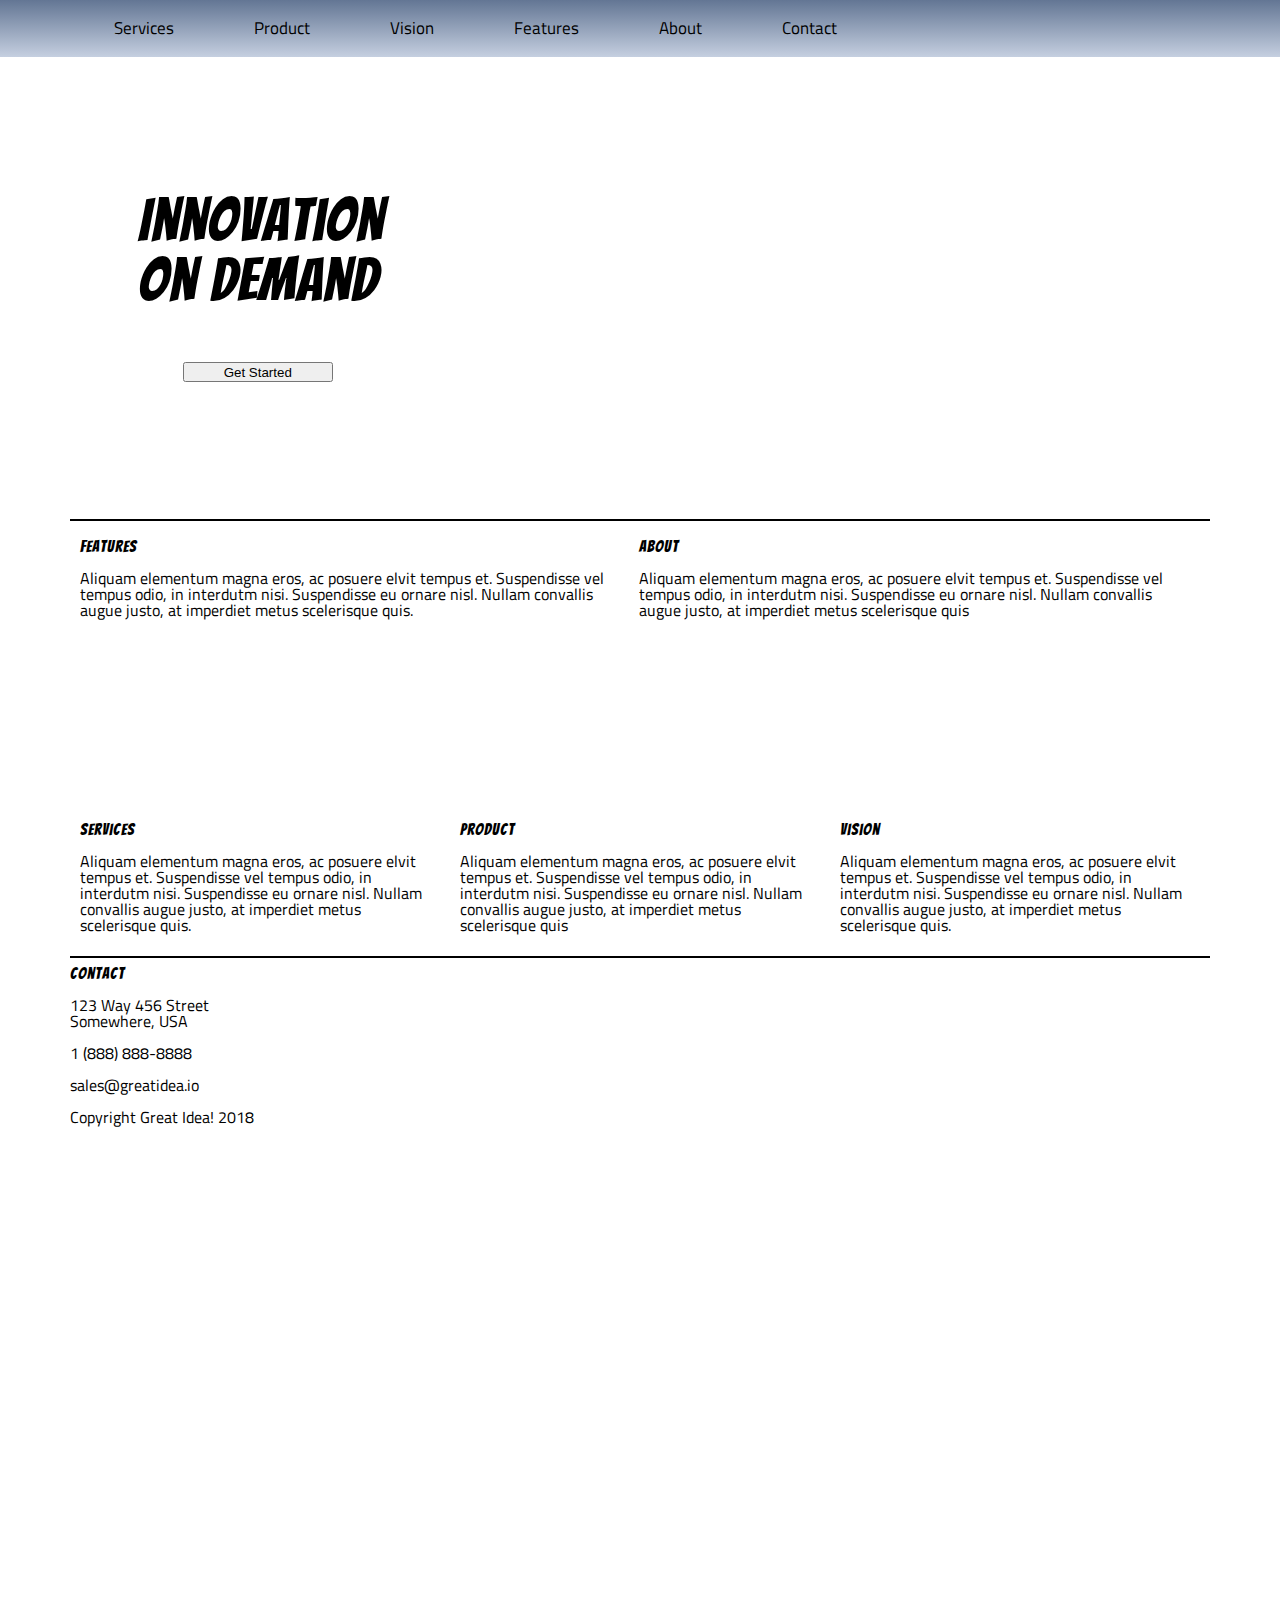
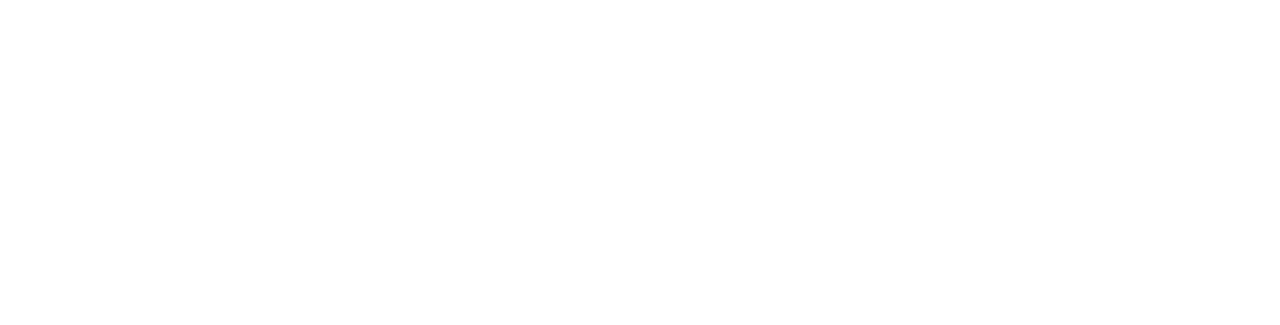
==== commit fc083c94: "Main page fully flexed" ====
--- a/great-idea/index.html
+++ b/great-idea/index.html
@@ -109,7 +109,7 @@
           </div>
             
         </div>
-        <div class="topSectionRight logo-right circle">
+        <div class="logo-right circle">
             <!--Here is the logo image div, image and properties set in css-->
         </div> 
       </section> 
--- a/great-idea/css/index.css
+++ b/great-idea/css/index.css
@@ -70,7 +70,7 @@
 .mainContainer{
 	margin-left:70px;
 	margin-right:70px;
-	border: solid blue 1px;
+	
 }
 
 /* START - Top Nav CSS */
@@ -181,28 +181,30 @@
 	.topnavRD_closed{
 		display: none;
 	}
+
+	.logo-right{
+		margin-right: 30px;
+	}
 	
 }
 
 @media screen and (max-width: 944px){
 	.topSection{
 		display: flex;
-		border: 1px solid red;
+		
 		flex-direction: column;	
+		
 	}
 	.slogan{
-		border: 1px solid black;
-		justify-content: center;
-		flex: 1 0 auto;
-		width: 100%;
-		margin-top: 200px;
+		
+		align-self: center;
 		min-width: 256px;
 	}
 	.logo-right{
-		border: 1px solid black;
-		flex: 1 0 auto;
+		
+		align-self: center;
 		width: 397px;
-		justify-content: center;
+		margin-right: 0px;
 		min-width: 382px;
 	}
 	.circle{
@@ -215,14 +217,16 @@
 	.topSectionLeft{
 		align-self: center;
 		justify-self: center;
-		margin: 0 auto;
+		min-width: 500px;
 		padding: 0;
+		
 	}
 
 	.topSectionRight{
 		align-self: center;
 		justify-self: center;
-
+		min-width: 500px;
+		padding: 0;
 	}
 
 	.botMainSection{
@@ -232,17 +236,20 @@
 
 	.botSectionLeft{
 		align-self: center;
-		border: 1px solid black;
+		
+		min-width: 500px;
 	}
 
 	.botSectionCenter{
 		margin: auto;
-		border: 1px solid black;
+		
+		min-width: 500px;
 	}
 
 	.botSectionRight{
 		align-self: center;
-		border: 1px solid black;
+		
+		min-width: 500px;
 	}
 
 }
@@ -298,14 +305,14 @@
 	padding-top: 60px;
 	margin-left: 0px;
 	display: flex;
-	
+	justify-content: space-around;
 }
 
 .slogan{
 	text-align: center;
 	font-size: 60px;
 	margin-top: 100px;
-	margin: auto;
+	
 	width: 175px;
 	flex:1;
 }
@@ -341,8 +348,9 @@
 	background-position: right top;
 	width: 379px;
 	height: 379px;
-  
-	margin: auto;
+	
+  flex: 1 auto;
+	
 }
 
 .circle {
@@ -367,17 +375,13 @@
 
 .topSectionLeft{
 	width: 49%;
-	padding-top:10px;
-	padding-bottom: 15px;
-	padding-right: 10px;	
+	padding: 10px;	
 		
 }
 
 .topSectionRight{
 	width: 50%;
-	padding-top:10px;
-	padding-bottom: 15px;
-	padding-left: 10px;
+	padding: 10px;
 		
 }
 
@@ -388,6 +392,8 @@
 .botSectionLeft{
 	width:33%;
 	padding-top:10px;
+	padding-left:10px;
+	padding-right:10px;
 	padding-bottom: 15px;
 	flex: 1 0 auto;
 }
@@ -403,6 +409,8 @@
 .botSectionRight{
 	width:33%;
 	padding-top:10px;
+	padding-left:10px;
+	padding-right:10px;
 	padding-bottom: 15px;
 	flex: 1 0 auto;
 }
--- a/great-idea/css/index.css
+++ b/great-idea/css/index.css
@@ -70,7 +70,7 @@
 .mainContainer{
 	margin-left:70px;
 	margin-right:70px;
-	border: solid blue 1px;
+	
 }
 
 /* START - Top Nav CSS */
@@ -181,28 +181,30 @@
 	.topnavRD_closed{
 		display: none;
 	}
+
+	.logo-right{
+		margin-right: 30px;
+	}
 	
 }
 
 @media screen and (max-width: 944px){
 	.topSection{
 		display: flex;
-		border: 1px solid red;
+		
 		flex-direction: column;	
+		
 	}
 	.slogan{
-		border: 1px solid black;
-		justify-content: center;
-		flex: 1 0 auto;
-		width: 100%;
-		margin-top: 200px;
+		
+		align-self: center;
 		min-width: 256px;
 	}
 	.logo-right{
-		border: 1px solid black;
-		flex: 1 0 auto;
+		
+		align-self: center;
 		width: 397px;
-		justify-content: center;
+		margin-right: 0px;
 		min-width: 382px;
 	}
 	.circle{
@@ -215,14 +217,16 @@
 	.topSectionLeft{
 		align-self: center;
 		justify-self: center;
-		margin: 0 auto;
+		min-width: 500px;
 		padding: 0;
+		
 	}
 
 	.topSectionRight{
 		align-self: center;
 		justify-self: center;
-
+		min-width: 500px;
+		padding: 0;
 	}
 
 	.botMainSection{
@@ -232,17 +236,20 @@
 
 	.botSectionLeft{
 		align-self: center;
-		border: 1px solid black;
+		
+		min-width: 500px;
 	}
 
 	.botSectionCenter{
 		margin: auto;
-		border: 1px solid black;
+		
+		min-width: 500px;
 	}
 
 	.botSectionRight{
 		align-self: center;
-		border: 1px solid black;
+		
+		min-width: 500px;
 	}
 
 }
@@ -298,14 +305,14 @@
 	padding-top: 60px;
 	margin-left: 0px;
 	display: flex;
-	
+	justify-content: space-around;
 }
 
 .slogan{
 	text-align: center;
 	font-size: 60px;
 	margin-top: 100px;
-	margin: auto;
+	
 	width: 175px;
 	flex:1;
 }
@@ -341,8 +348,9 @@
 	background-position: right top;
 	width: 379px;
 	height: 379px;
-  
-	margin: auto;
+	
+  flex: 1 auto;
+	
 }
 
 .circle {
@@ -367,17 +375,13 @@
 
 .topSectionLeft{
 	width: 49%;
-	padding-top:10px;
-	padding-bottom: 15px;
-	padding-right: 10px;	
+	padding: 10px;	
 		
 }
 
 .topSectionRight{
 	width: 50%;
-	padding-top:10px;
-	padding-bottom: 15px;
-	padding-left: 10px;
+	padding: 10px;
 		
 }
 
@@ -388,6 +392,8 @@
 .botSectionLeft{
 	width:33%;
 	padding-top:10px;
+	padding-left:10px;
+	padding-right:10px;
 	padding-bottom: 15px;
 	flex: 1 0 auto;
 }
@@ -403,6 +409,8 @@
 .botSectionRight{
 	width:33%;
 	padding-top:10px;
+	padding-left:10px;
+	padding-right:10px;
 	padding-bottom: 15px;
 	flex: 1 0 auto;
 }
